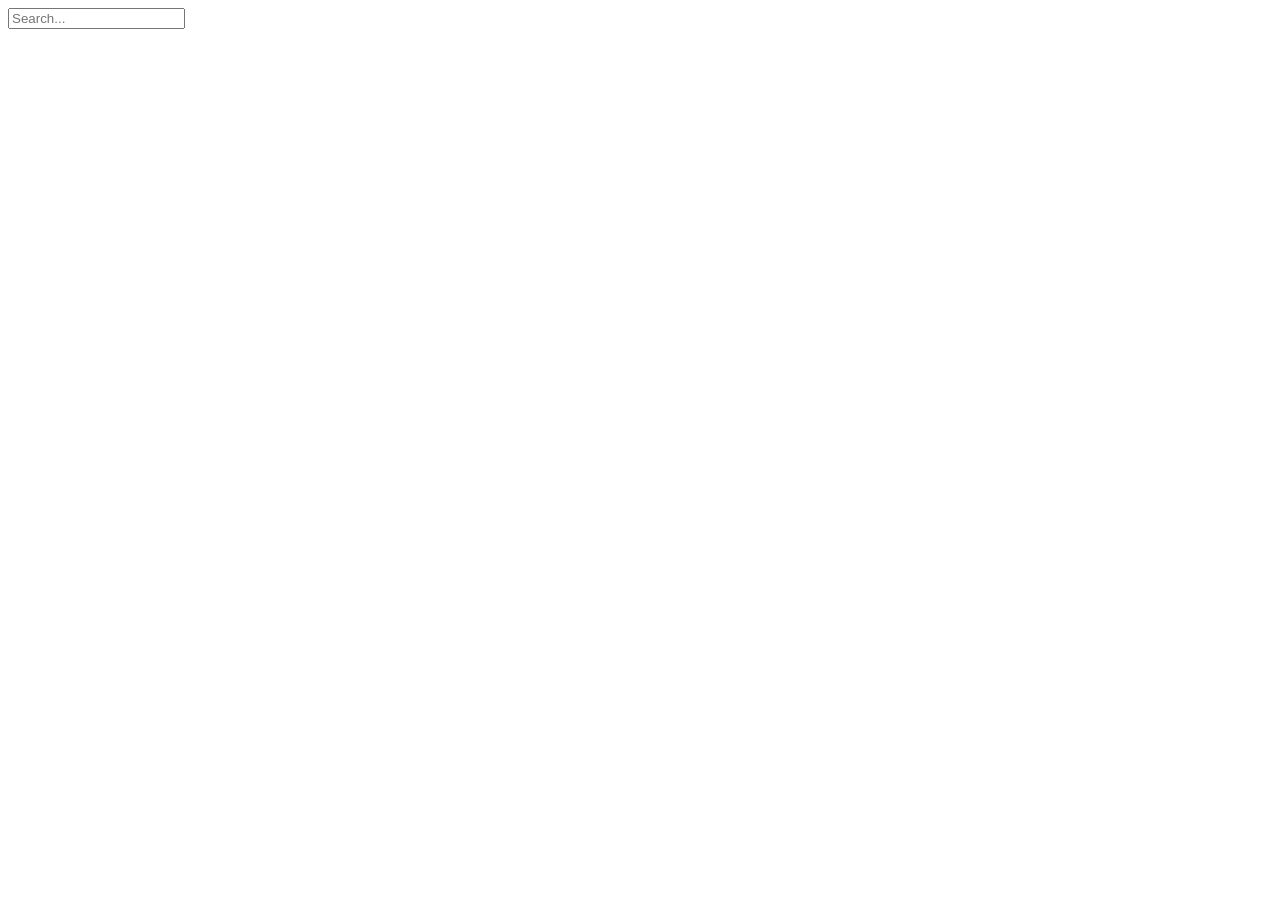
==== index3.html @ ab2dcb8e "changes Co-authored-by: anzivii <anzivii@users.noreply.github.com>" ====
<!DOCTYPE html>
<html lang="en">
<head>
  <meta charset="UTF-8">
  <title>Search with Suggestions</title>
</head>
<body>

<div class="search-container">
  <input type="text" id="searchInput" placeholder="Search..." autocomplete="off">
  <div id="suggestions" class="suggestions"></div>
</div>

<script>
  const searchInput = document.getElementById('searchInput');
  const suggestionsBox = document.getElementById('suggestions');

  const data = [
    "Apple",
    "Banana",
    "Blueberry",
    "Cherry",
    "Grapes",
    "Mango",
    "Orange",
    "Peach",
    "Pineapple",
    "Strawberry",
    "Watermelon"
  ];

  searchInput.addEventListener('input', function () {
    const input = this.value.toLowerCase();
    suggestionsBox.innerHTML = '';

    if (!input) {
      suggestionsBox.style.display = 'none';
      return;
    }

    const filtered = data.filter(item =>
      item.toLowerCase().includes(input)
    );

    if (filtered.length === 0) {
      suggestionsBox.style.display = 'none';
      return;
    }

    filtered.forEach(item => {
      const div = document.createElement('div');
      div.classList.add('suggestion-item');
      div.textContent = item;

      div.addEventListener('click', () => {
        searchInput.value = item;
        suggestionsBox.style.display = 'none';
      });

      suggestionsBox.appendChild(div);
    });

    suggestionsBox.style.display = 'block';
  });

  // Hide suggestions when clicking outside
  document.addEventListener('click', function(e) {
    if (!document.querySelector('.search-container').contains(e.target)) {
      suggestionsBox.style.display = 'none';
    }
  });
</script>

</body>
</html>
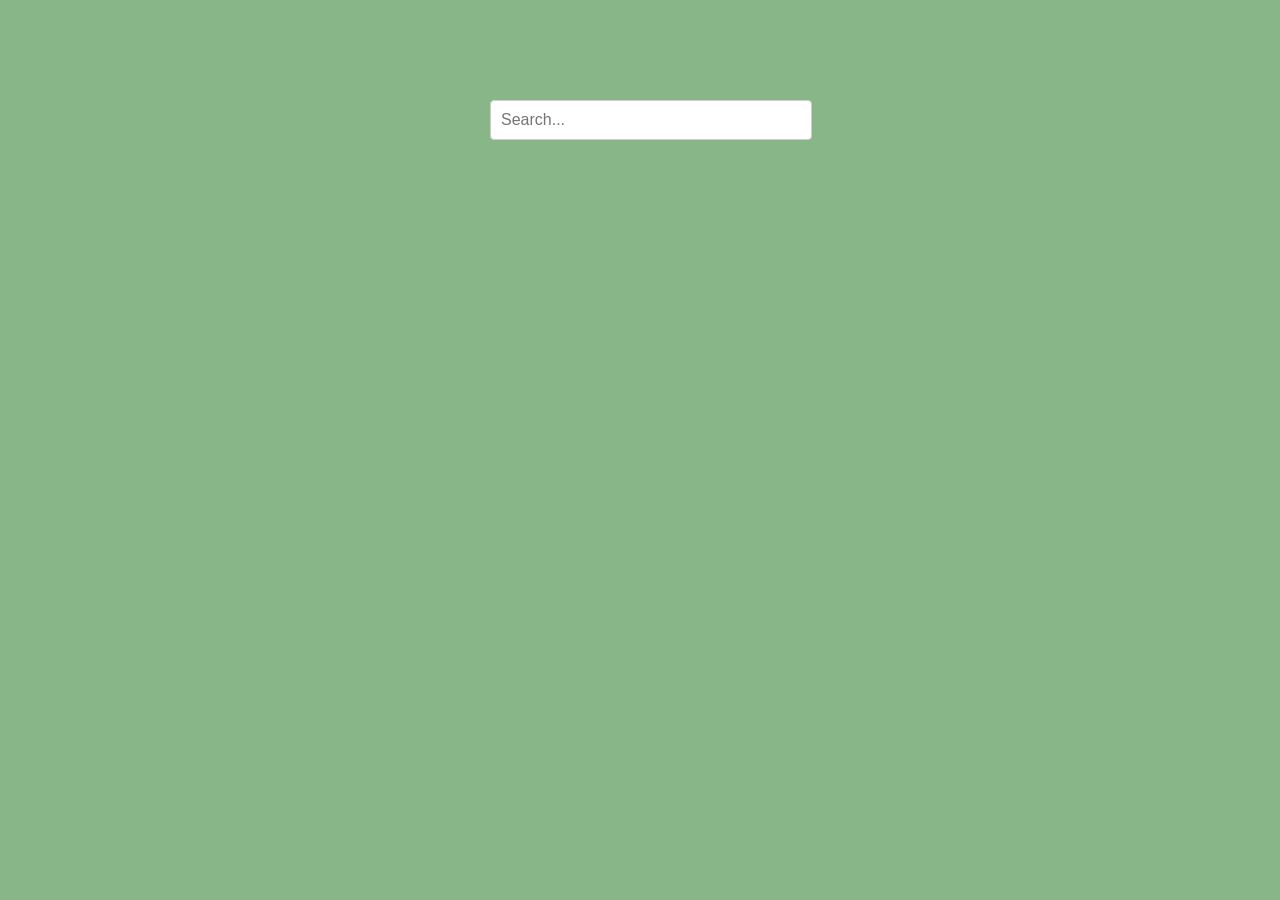
==== commit f35714e3: "changes" ====
--- a/index3.html
+++ b/index3.html
@@ -3,6 +3,7 @@
 <head>
   <meta charset="UTF-8">
   <title>Search with Suggestions</title>
+  <link rel="stylesheet" type="text/css" href="styles.css">
 </head>
 <body>
 
@@ -12,22 +13,25 @@
 </div>
 
 <script>
+  import {companies} from './dataset.js';
+  console.log(companies);
+
   const searchInput = document.getElementById('searchInput');
   const suggestionsBox = document.getElementById('suggestions');
 
-  const data = [
-    "Apple",
-    "Banana",
-    "Blueberry",
-    "Cherry",
-    "Grapes",
-    "Mango",
-    "Orange",
-    "Peach",
-    "Pineapple",
-    "Strawberry",
-    "Watermelon"
-  ];
+  // const data = [
+  //   "Apple",
+  //   "Banana",
+  //   "Blueberry",
+  //   "Cherry",
+  //   "Grapes",
+  //   "Mango",
+  //   "Orange",
+  //   "Peach",
+  //   "Pineapple",
+  //   "Strawberry",
+  //   "Watermelon"
+  // ];
 
   searchInput.addEventListener('input', function () {
     const input = this.value.toLowerCase();
@@ -38,8 +42,8 @@
       return;
     }
 
-    const filtered = data.filter(item =>
-      item.toLowerCase().includes(input)
+    const filtered = companies.filter(item =>
+      item.name.toLowerCase().includes(input)
     );
 
     if (filtered.length === 0) {
@@ -72,4 +76,5 @@
 </script>
 
 </body>
-</html>+</html>
+
--- a/styles.css
+++ b/styles.css
@@ -0,0 +1,58 @@
+    body {
+      font-family: Arial, sans-serif;
+      display: flex;
+      justify-content: center;
+      margin-top: 100px;
+      background: rgb(136, 182, 136);
+    }
+
+    .search-container {
+      position: relative;
+      width: 300px;
+    }
+
+    input {
+      width: 100%;
+      padding: 10px;
+      font-size: 16px;
+      border: 1px solid #ccc;
+      border-radius: 4px;
+    }
+
+    .suggestions {
+      position: absolute;
+      width: 100%;
+      background: white;
+      border: 1px solid #ccc;
+      border-top: none;
+      max-height: 150px;
+      overflow-y: auto;
+      display: none;
+      z-index: 1000;
+    }
+
+    .suggestion-item {
+      padding: 10px;
+      cursor: pointer;
+    }
+
+    .suggestion-item:hover {
+      background-color: #eee;
+    }
+
+  .suggestions {
+    top: 100%;
+    left: 0;
+    border-radius: 0 0 6px 6px;
+    box-shadow: 0 4px 8px rgb(244, 241, 241);
+  }
+
+.result-container {
+  width: 300px;
+  margin: 20px auto;
+  padding: 15px;
+  border-radius: 8px;
+  background: white;
+  box-shadow: 0 4px 10px rgba(0,0,0,0.15);
+  display: none;
+}
